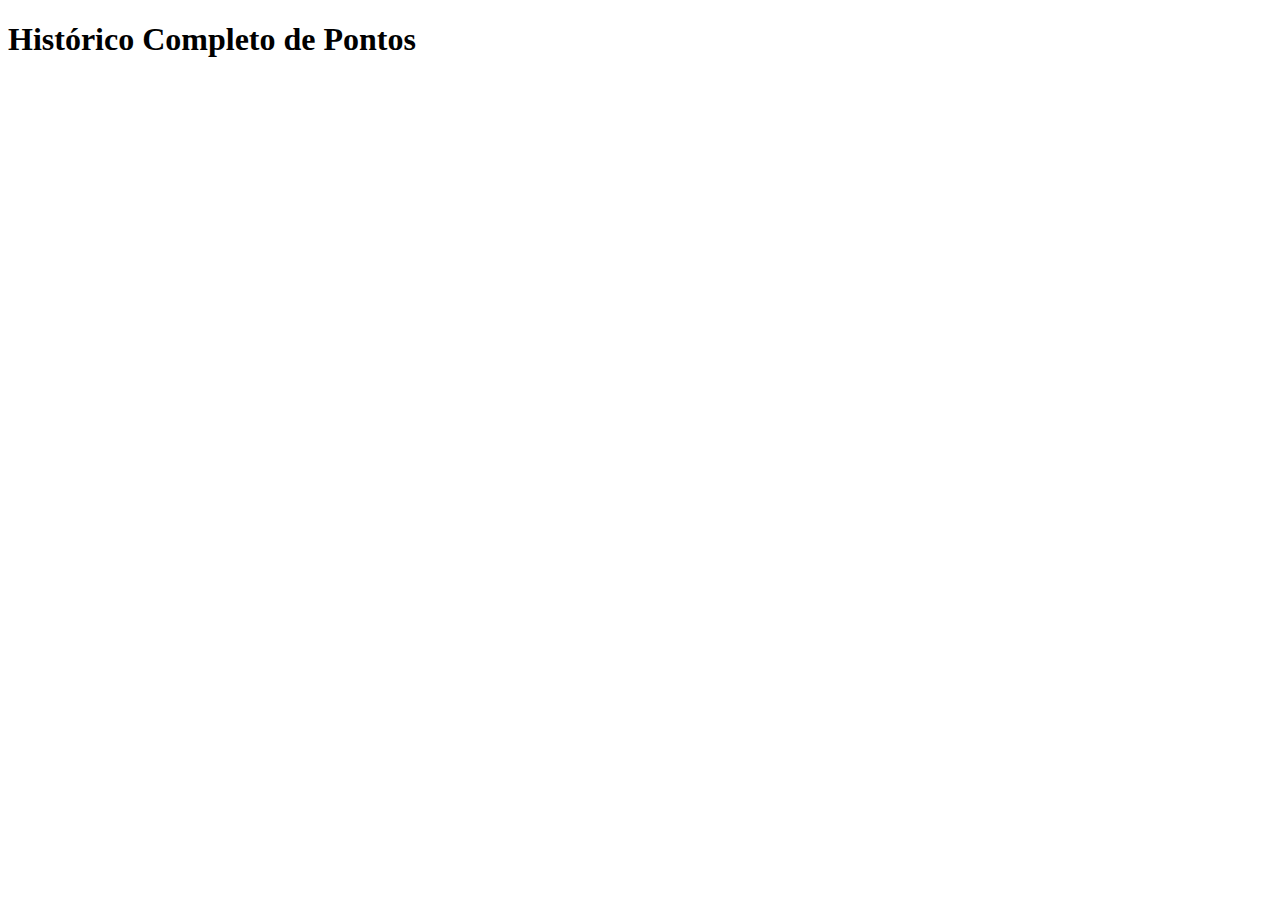
==== historico.html @ 3ee86703 "ok" ====
<!DOCTYPE html>
<html lang="en">
<head>
    <meta charset="UTF-8">
    <meta name="viewport" content="width=device-width, initial-scale=1.0">
    <link rel="stylesheet" href="css/historico.css">
    <title>Histórico de Ponto</title>
</head>
<body>
    <header>
        <h1>Histórico Completo de Pontos</h1>
    </header>
    <div id="register-history"></div>
    <script src="js/register.js"></script>
</body>
</html>
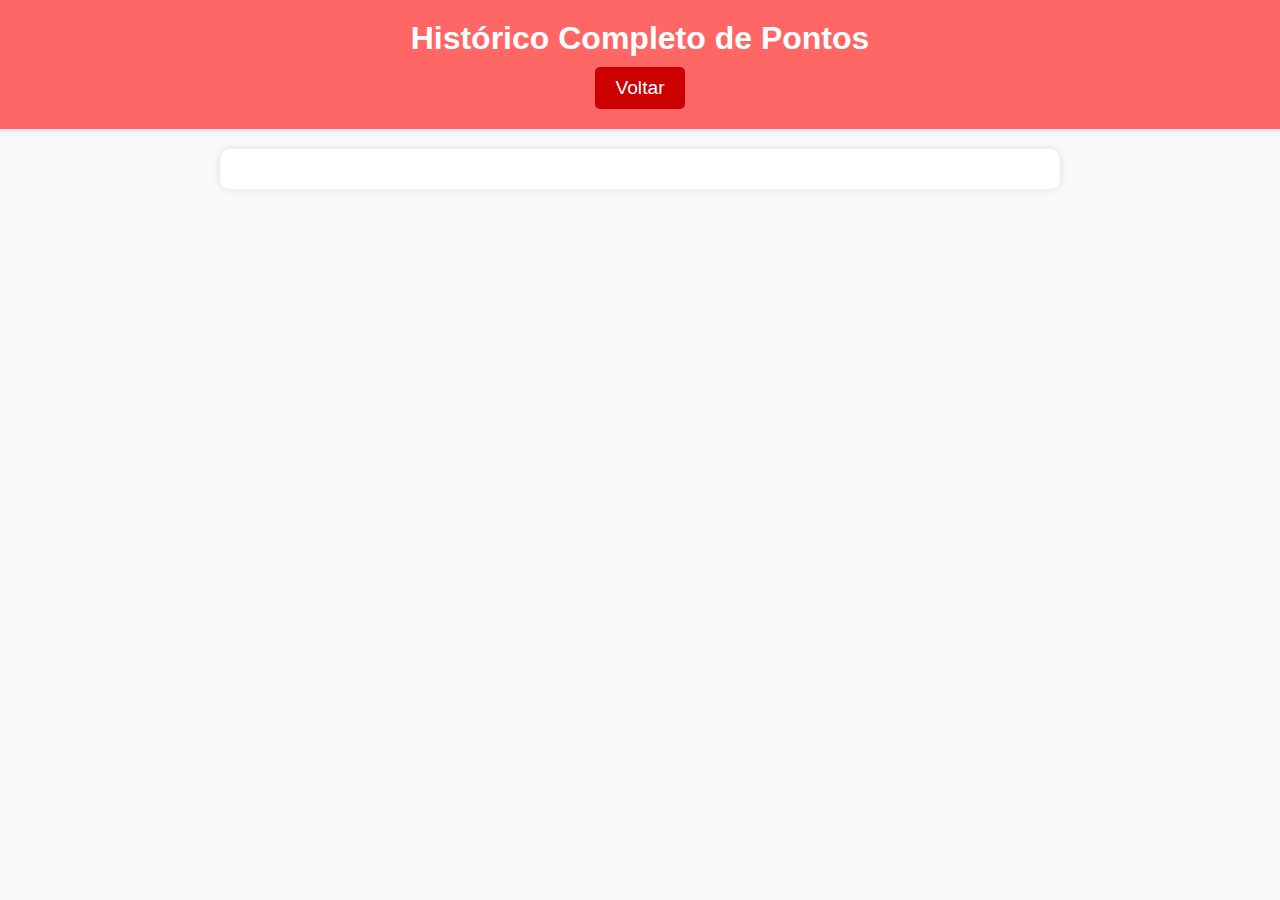
==== commit 5ea4339e: "e" ====
--- a/historico.html
+++ b/historico.html
@@ -9,8 +9,16 @@
 <body>
     <header>
         <h1>Histórico Completo de Pontos</h1>
+        <a href="index.html" class="view-full-history">Voltar</a>
     </header>
-    <div id="register-history"></div>
+    <div id="register-history-container">
+        <div id="register-history"></div>
+    </div>
     <script src="js/register.js"></script>
+    <script>
+        document.addEventListener('DOMContentLoaded', () => {
+            displayHistory();
+        });
+    </script>
 </body>
-</html>
+</html>--- a/css/historico.css
+++ b/css/historico.css
@@ -0,0 +1,71 @@
+body {
+    font-family: 'Roboto', sans-serif;
+    background-color: #f8f9fa;
+    margin: 0;
+    padding: 0;
+    display: flex;
+    flex-direction: column;
+    align-items: center;
+}
+
+header {
+    width: 100%;
+    background-color: #ff6666;
+    color: white;
+    padding: 20px;
+    text-align: center;
+    box-shadow: 0px 2px 5px rgba(0, 0, 0, 0.1);
+}
+
+header h1 {
+    margin: 0;
+}
+
+.view-full-history {
+    display: inline-block;
+    margin-top: 10px;
+    color: white;
+    text-decoration: none;
+    font-size: 1.2em;
+    background-color: #cc0000;
+    padding: 10px 20px;
+    border-radius: 5px;
+    transition: background-color 0.3s ease;
+}
+
+.view-full-history:hover {
+    background-color: #b30000;
+}
+
+#register-history-container {
+    width: 80%;
+    max-width: 800px;
+    margin-top: 20px;
+    background-color: #fff;
+    padding: 20px;
+    border-radius: 10px;
+    box-shadow: 0px 0px 10px rgba(0, 0, 0, 0.1);
+}
+
+#register-history {
+    max-height: 600px;
+    overflow-y: auto;
+}
+
+.register-item {
+    background-color: #fff;
+    border: 1px solid #ccc;
+    border-radius: 10px;
+    padding: 15px;
+    margin-bottom: 10px;
+    box-shadow: 0px 0px 5px rgba(0, 0, 0, 0.1);
+}
+
+.register-item p {
+    margin: 5px 0;
+}
+
+.past-register {
+    background-color: #ffe6e6;
+    border-left: 5px solid #ff0000;
+}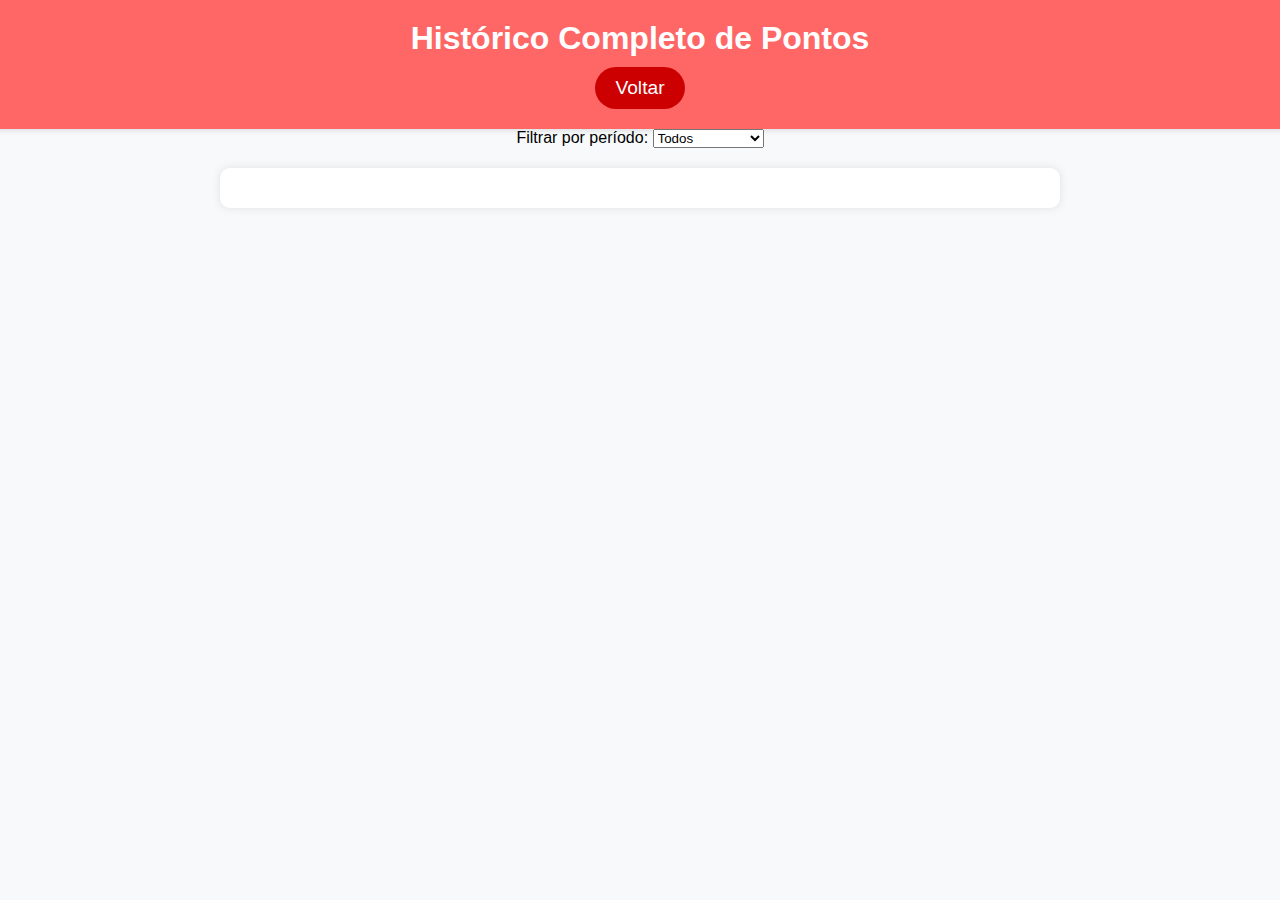
==== commit e67b8dc6: "Finalização" ====
--- a/historico.html
+++ b/historico.html
@@ -11,14 +11,48 @@
         <h1>Histórico Completo de Pontos</h1>
         <a href="index.html" class="view-full-history">Voltar</a>
     </header>
+
+    <div id="filter-container">
+        <label for="filter-period">Filtrar por período:</label>
+        <select id="filter-period">
+            <option value="all">Todos</option>
+            <option value="last-week">Última semana</option>
+            <option value="last-month">Último mês</option>
+        </select>
+    </div>
+
     <div id="register-history-container">
         <div id="register-history"></div>
     </div>
+
+    <!-- Diálogo de edição -->
+    <!-- Diálogo de edição -->
+<dialog id="dialog-edit-point">
+    <form method="dialog">
+        <label for="edit-tipos-ponto">Tipo de Registro:</label>
+        <select id="edit-tipos-ponto">
+            <option value="Entrada">Entrada</option>
+            <option value="Saída">Saída</option>
+            <option value="Ausência">Ausência</option>
+            <option value="Pausa">Pausa</option>
+            <option value="Volta Pausa">Volta da Pausa</option>
+        </select>
+        <label for="edit-register-date">Data:</label>
+        <input type="date" id="edit-register-date" required>
+        <label for="edit-comentario">Comentário:</label>
+        <textarea id="edit-comentario"></textarea>
+        <button id="btn-save-edit" type="button">Salvar Edição</button>
+    </form>
+</dialog>
+
+
+
     <script src="js/register.js"></script>
     <script>
         document.addEventListener('DOMContentLoaded', () => {
             displayHistory();
+            document.getElementById('filter-period').addEventListener('change', filterHistory);
         });
     </script>
 </body>
-</html>+</html>
--- a/css/historico.css
+++ b/css/historico.css
@@ -1,5 +1,5 @@
 body {
-    font-family: 'Roboto', sans-serif;
+    font-family: 'Open Sans', sans-serif;
     background-color: #f8f9fa;
     margin: 0;
     padding: 0;
@@ -15,10 +15,12 @@
     padding: 20px;
     text-align: center;
     box-shadow: 0px 2px 5px rgba(0, 0, 0, 0.1);
+    border-radius: 0 0 10px 10px;
 }
 
 header h1 {
     margin: 0;
+    font-family: 'Montserrat', sans-serif;
 }
 
 .view-full-history {
@@ -29,7 +31,7 @@
     font-size: 1.2em;
     background-color: #cc0000;
     padding: 10px 20px;
-    border-radius: 5px;
+    border-radius: 25px;
     transition: background-color 0.3s ease;
 }
 
@@ -63,9 +65,11 @@
 
 .register-item p {
     margin: 5px 0;
+    font-family: 'Open Sans', sans-serif;
 }
 
 .past-register {
     background-color: #ffe6e6;
     border-left: 5px solid #ff0000;
+    border-radius: 10px;
 }